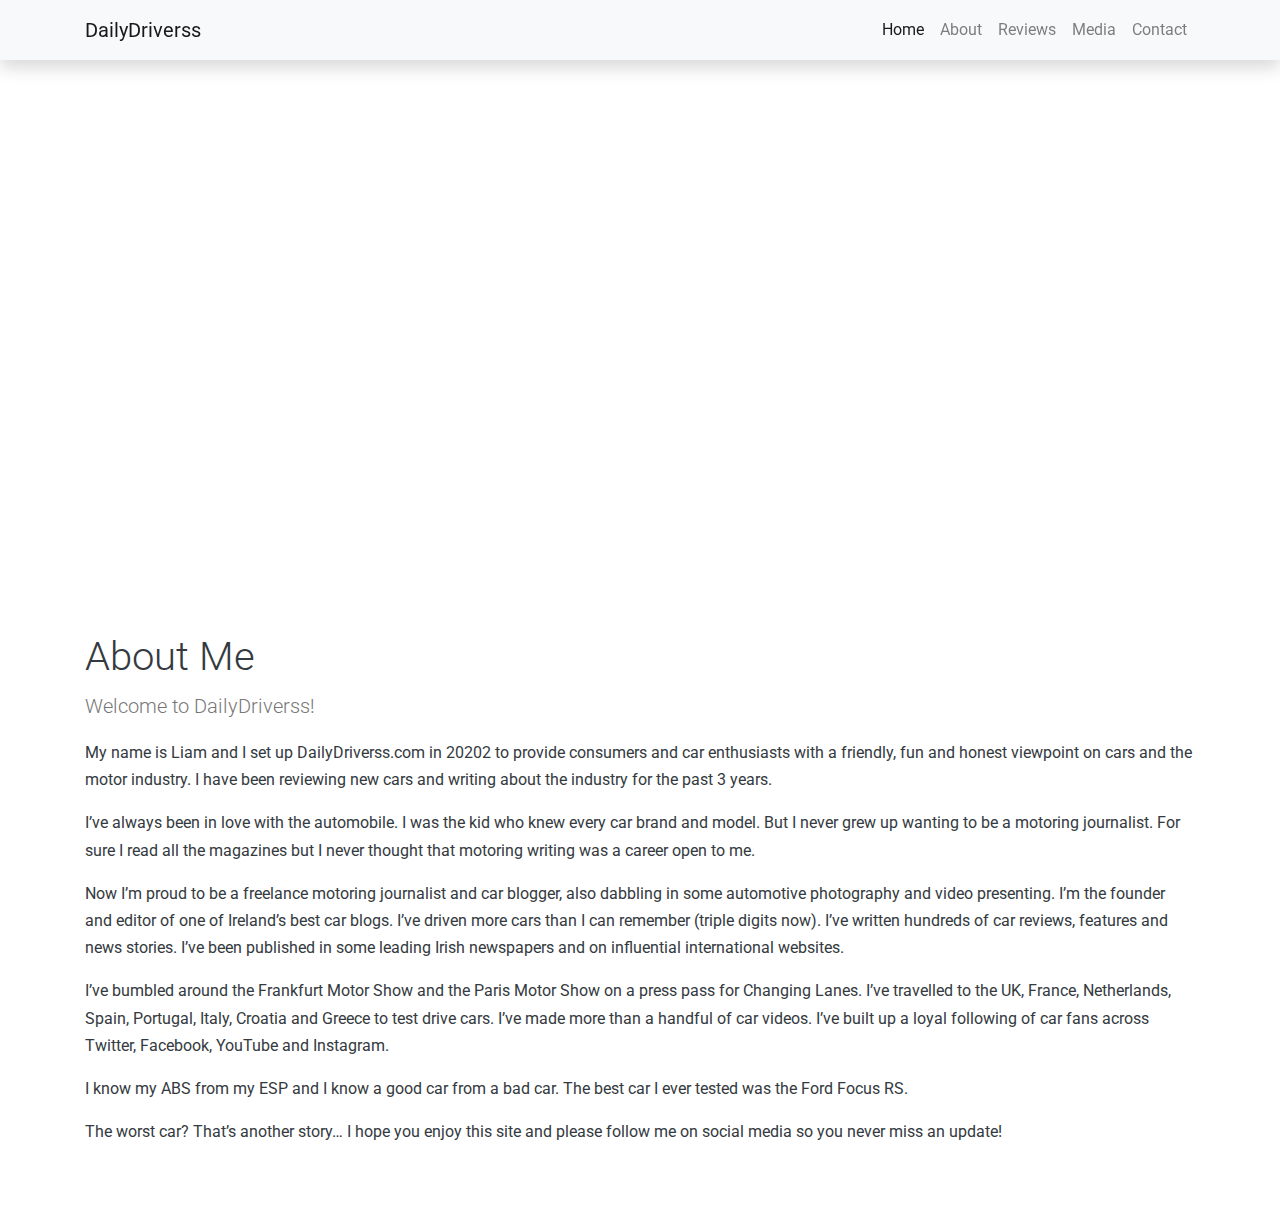
==== about.html @ c289424f "additon of about me page content, reviews content cards" ====
<!DOCTYPE html>
<html lang="en">
<head>
    <meta charset="UTF-8">
    <meta name="viewport" content="width=device-width, initial-scale=1.0">
    <meta http-equiv="X-UA-Compatible" content="ie=edge">
    <title></title>

    <link rel="stylesheet" href="https://stackpath.bootstrapcdn.com/bootstrap/4.3.1/css/bootstrap.min.css"
		integrity="sha384-ggOyR0iXCbMQv3Xipma34MD+dH/1fQ784/j6cY/iJTQUOhcWr7x9JvoRxT2MZw1T" crossorigin="anonymous">

	<link rel="stylesheet" href="https://maxcdn.bootstrapcdn.com/font-awesome/4.7.0/css/font-awesome.min.css"
		type="text/css" />

	<link rel="stylesheet" href="https://cdnjs.cloudflare.com/ajax/libs/animate.css/3.7.2/animate.min.css">

	<link rel="stylesheet" href="https://use.fontawesome.com/releases/v5.0.10/css/all.css"
		integrity="sha384-+d0P83n9kaQMCwj8F4RJB66tzIwOKmrdb46+porD/OvrJ+37WqIM7UoBtwHO6Nlg" crossorigin="anonymous">

	<link rel="stylesheet" href="./css/styles.css">

	<link rel="stylesheet" href="./js/main.js">

<body data-spy="scroll" data-target="#navbarSupportedContent">

</head>
<body>
<!--Nav-->
    <nav class="navbar navbar-expand-lg navbar-light bg-light shadow fixed-top">
  <div class="container">
    <a class="navbar-brand" href="#">DailyDriverss</a>
    <button class="navbar-toggler" type="button" data-toggle="collapse" data-target="#navbarResponsive" aria-controls="navbarResponsive" aria-expanded="false" aria-label="Toggle navigation">
          <span class="navbar-toggler-icon"></span>
        </button>
    <div class="collapse navbar-collapse" id="navbarResponsive">
      <ul class="navbar-nav ml-auto">
        <li class="nav-item active">
          <a class="nav-link" href="index.html">Home
                <span class="sr-only">(current)</span>
              </a>
        </li>
        <li class="nav-item">
          <a class="nav-link" href="about.html">About</a>
        </li>
        <li class="nav-item">
          <a class="nav-link" href="reviews.html">Reviews</a>
        </li>
        <li class="nav-item">
          <a class="nav-link" href="media.html">Media</a>
        </li>
        <li class="nav-item">
          <a class="nav-link" href="contact.html">Contact</a>
        </li>

      </ul>
    </div>
  </div>
</nav>
<!--Closing Nav-->

<header>
  <div id="carouselExampleIndicators" class="carousel slide" data-ride="carousel">
    <ol class="carousel-indicators">
      <li data-target="#carouselExampleIndicators" data-slide-to="0" class="active"></li>
      <li data-target="#carouselExampleIndicators" data-slide-to="1"></li>
      <li data-target="#carouselExampleIndicators" data-slide-to="2"></li>
    </ol>
    <div class="carousel-inner" role="listbox">
      <!-- Slide One - Set the background image for this slide in the line below -->
      <div class="carousel-item active" style="background-image: url('https://source.unsplash.com/RCAhiGJsUUE/1920x1080')">
        <div class="carousel-caption d-none d-md-block">
          <h3 class="display-4">First Slide</h3>
          <p class="lead">This is a description for the first slide.</p>
        </div>
      </div>
      <!-- Slide Two - Set the background image for this slide in the line below -->
      <div class="carousel-item" style="background-image: url('https://source.unsplash.com/wfh8dDlNFOk/1920x1080')">
        <div class="carousel-caption d-none d-md-block">
          <h3 class="display-4">Second Slide</h3>
          <p class="lead">This is a description for the second slide.</p>
        </div>
      </div>
      <!-- Slide Three - Set the background image for this slide in the line below -->
      <div class="carousel-item" style="background-image: url('https://source.unsplash.com/O7fzqFEfLlo/1920x1080')">
        <div class="carousel-caption d-none d-md-block">
          <h3 class="display-4">Third Slide</h3>
          <p class="lead">This is a description for the third slide.</p>
        </div>
      </div>
    </div>
    <a class="carousel-control-prev" href="#carouselExampleIndicators" role="button" data-slide="prev">
          <span class="carousel-control-prev-icon" aria-hidden="true"></span>
          <span class="sr-only">Previous</span>
        </a>
    <a class="carousel-control-next" href="#carouselExampleIndicators" role="button" data-slide="next">
          <span class="carousel-control-next-icon" aria-hidden="true"></span>
          <span class="sr-only">Next</span>
        </a>
  </div>
</header>

<!-- Page Content -->
<section class="py-5">
  <div class="container">
    <h1 class="font-weight-light text-dark">About Me</h1>
    <p class="lead">Welcome to DailyDriverss!</p>
    <p class="text-dark"> 
    My name is Liam and I set up DailyDriverss.com in 20202 to provide consumers and car enthusiasts with a friendly, 
    fun and honest viewpoint on cars and the motor industry. I have been reviewing new cars and writing about the industry for the past 3 years.</p>
    <p class="text-dark">I’ve always been in love with the automobile. I was the kid who knew every car brand and model. 
    But I never grew up wanting to be a motoring journalist. For sure I read all the magazines but I never thought that motoring writing was a career open to me.</p>
    <p class="text-dark">Now I’m proud to be a freelance motoring journalist and car blogger, also dabbling in some automotive photography and video presenting. 
    I’m the founder and editor of one of Ireland’s best car blogs. 
    I’ve driven more cars than I can remember (triple digits now). I’ve written hundreds of car reviews, features and news stories.
     I’ve been published in some leading Irish newspapers and on influential international websites.</p>
     <p class="text-dark">I’ve bumbled around the Frankfurt Motor Show and the Paris Motor Show on a press pass for Changing Lanes. 
     I’ve travelled to the UK, France, Netherlands, Spain, Portugal, Italy, Croatia and Greece to test drive cars.
      I’ve made more than a handful of car videos. I’ve built up a loyal following of car 
      fans across Twitter, Facebook, YouTube and Instagram.</p>
      <p class="text-dark">I know my ABS from my ESP and I know a good car from a bad car. The best car I ever tested was the Ford Focus RS.</p>
      <p class="text-dark">The worst car? That’s another story…

I hope you enjoy this site and please follow me on social media so you never miss an update!</p>
  </div>
  
</section>

<!-- Footer -->
	
	
	<!-- ./Footer -->






				<script src="https://code.jquery.com/jquery-3.2.1.slim.min.js"></script>
				<script src="https://cdnjs.cloudflare.com/ajax/libs/popper.js/1.12.9/umd/popper.min.js"></script>
				<script src="https://maxcdn.bootstrapcdn.com/bootstrap/4.0.0/js/bootstrap.min.js"></script>
    
</body>
</html>
---- css/styles.css ----
@import url('https://fonts.googleapis.com/css?family=Playfair+Display|Roboto&display=swap');

body{
font-family: "Roboto", "Helvetica", "Sans-serif";
 margin: 0;
    padding: 0;
    font-size: 1rem;
    font-weight: 400;
    color: #777;
    line-height: 1.7;
    position: relative;
}


.masthead {
  height: 100vh;
  min-height: 500px;
  background-image: url('https://source.unsplash.com/BtbjCFUvBXs/1920x1080');
  background-size: cover;
  background-position: center;
  background-repeat: no-repeat;
}


* {
    outline: none;
}

/* Headings */
.my-4{
    color:#465881;
}

.h1{
    color:#465881;
}

/*What we do */

@import url('https://maxcdn.bootstrapcdn.com/font-awesome/4.7.0/css/font-awesome.min.css');
section{
	padding: 60px 0;
}
section .section-title{
	text-align:center;
	color:#465881;
	margin-bottom:50px;
	text-transform:uppercase;
}
#what-we-do{
	background:#ffffff;
}
#what-we-do .card{
	padding: 1rem!important;
	border: none;
	margin-bottom:1rem;
	-webkit-transition: .5s all ease;
	-moz-transition: .5s all ease;
	transition: .5s all ease;
}
#what-we-do .card:hover{
	-webkit-box-shadow: 5px 7px 9px -4px rgb(158, 158, 158);
	-moz-box-shadow: 5px 7px 9px -4px rgb(158, 158, 158);
	box-shadow: 5px 7px 9px -4px rgb(158, 158, 158);
}
#what-we-do .card .card-block{
	padding-left: 50px;
    position: relative;
}
#what-we-do .card .card-block a{
	color: #18274d !important;
	font-weight:700;
	text-decoration:none;
}
#what-we-do .card .card-block a i{
	display:none;
	
}
#what-we-do .card:hover .card-block a i{
	display:inline-block;
	font-weight:700;
	
}
#what-we-do .card .card-block:before{
	font-family: FontAwesome;
    position: absolute;
    font-size: 39px;
    color: #042f4b;
    left: 0;
	-webkit-transition: -webkit-transform .2s ease-in-out;
    transition:transform .2s ease-in-out;
}
#what-we-do .card .block-1:before{
    content: "\f0e7";
}
#what-we-do .card .block-2:before{
    content: "\f0eb";
}
#what-we-do .card .block-3:before{
    content: "\f00c";
}
#what-we-do .card .block-4:before{
    content: "\f209";
}
#what-we-do .card .block-5:before{
    content: "\f0a1";
}
#what-we-do .card .block-6:before{
    content: "\f218";
}
#what-we-do .card:hover .card-block:before{
	-webkit-transform: rotate(360deg);
	transform: rotate(360deg);	
	-webkit-transition: .5s all ease;
	-moz-transition: .5s all ease;
	transition: .5s all ease;
}

/*newsletter*/
.home-newsletter {
padding: 80px 0;
background: #042f4b;
}

.home-newsletter .single {
max-width: 100%;
margin: 0 auto;
text-align: center;
position: relative;
z-index: 2; }
.home-newsletter .single h2 {
font-size: 22px;
color: white;
text-transform: uppercase;
margin-bottom: 40px; }
.home-newsletter .single .form-control {
height: 50px;
background: rgba(255, 255, 255, 0.6);
border-color: transparent;
border-radius: 20px 0 0 20px;

 }

.home-newsletter .single .form-control:focus {
box-shadow: none;
border-color: #243c4f; }
.home-newsletter .single .btn {
min-height: 50px; 
border-radius: 0 20px 20px 0;
background: #c70039;
color: #fff;
}

/* carousel */
.carousel-item {
  height: 65vh;
  min-height: 350px;
  background: no-repeat center center scroll;
  -webkit-background-size: cover;
  -moz-background-size: cover;
  -o-background-size: cover;
  background-size: cover;
}


/* Footer */
@import url('https://maxcdn.bootstrapcdn.com/font-awesome/4.7.0/css/font-awesome.min.css');
section {
    padding: 60px 0;
}

section .section-title {
    text-align: center;
    color: #042f4b;
    margin-bottom: 30px;
    text-transform: uppercase;
}
#footer {
    background: #042f4b !important;
}
#footer h5{
	padding-left: 10px;
    border-left: 3px solid #eeeeee;
    padding-bottom: 6px;
    margin-bottom: 20px;
    color:#ffffff;
}
#footer a {
    color: #ffffff;
    text-decoration: none !important;
    background-color: transparent;
    -webkit-text-decoration-skip: objects;
}
#footer ul.social li{
	padding: 3px 0;
}
#footer ul.social li a i {
    margin-right: 5px;
	font-size:25px;
	-webkit-transition: .5s all ease;
	-moz-transition: .5s all ease;
	transition: .5s all ease;
}
#footer ul.social li:hover a i {
	font-size:30px;
	margin-top:-10px;
}
#footer ul.social li a,
#footer ul.quick-links li a{
	color:#ffffff;
}
#footer ul.social li a:hover{
	color:#eeeeee;
}
#footer ul.quick-links li{
	padding: 3px 0;
	-webkit-transition: .5s all ease;
	-moz-transition: .5s all ease;
	transition: .5s all ease;
}
#footer ul.quick-links li:hover{
	padding: 3px 0;
	margin-left:5px;
	font-weight:700;
}
#footer ul.quick-links li a i{
	margin-right: 5px;
}
#footer ul.quick-links li:hover a i {
    font-weight: 700;
}

@media (max-width:767px){
	#footer h5 {
    padding-left: 0;
    border-left: transparent;
    padding-bottom: 0px;
    margin-bottom: 10px;
}
}
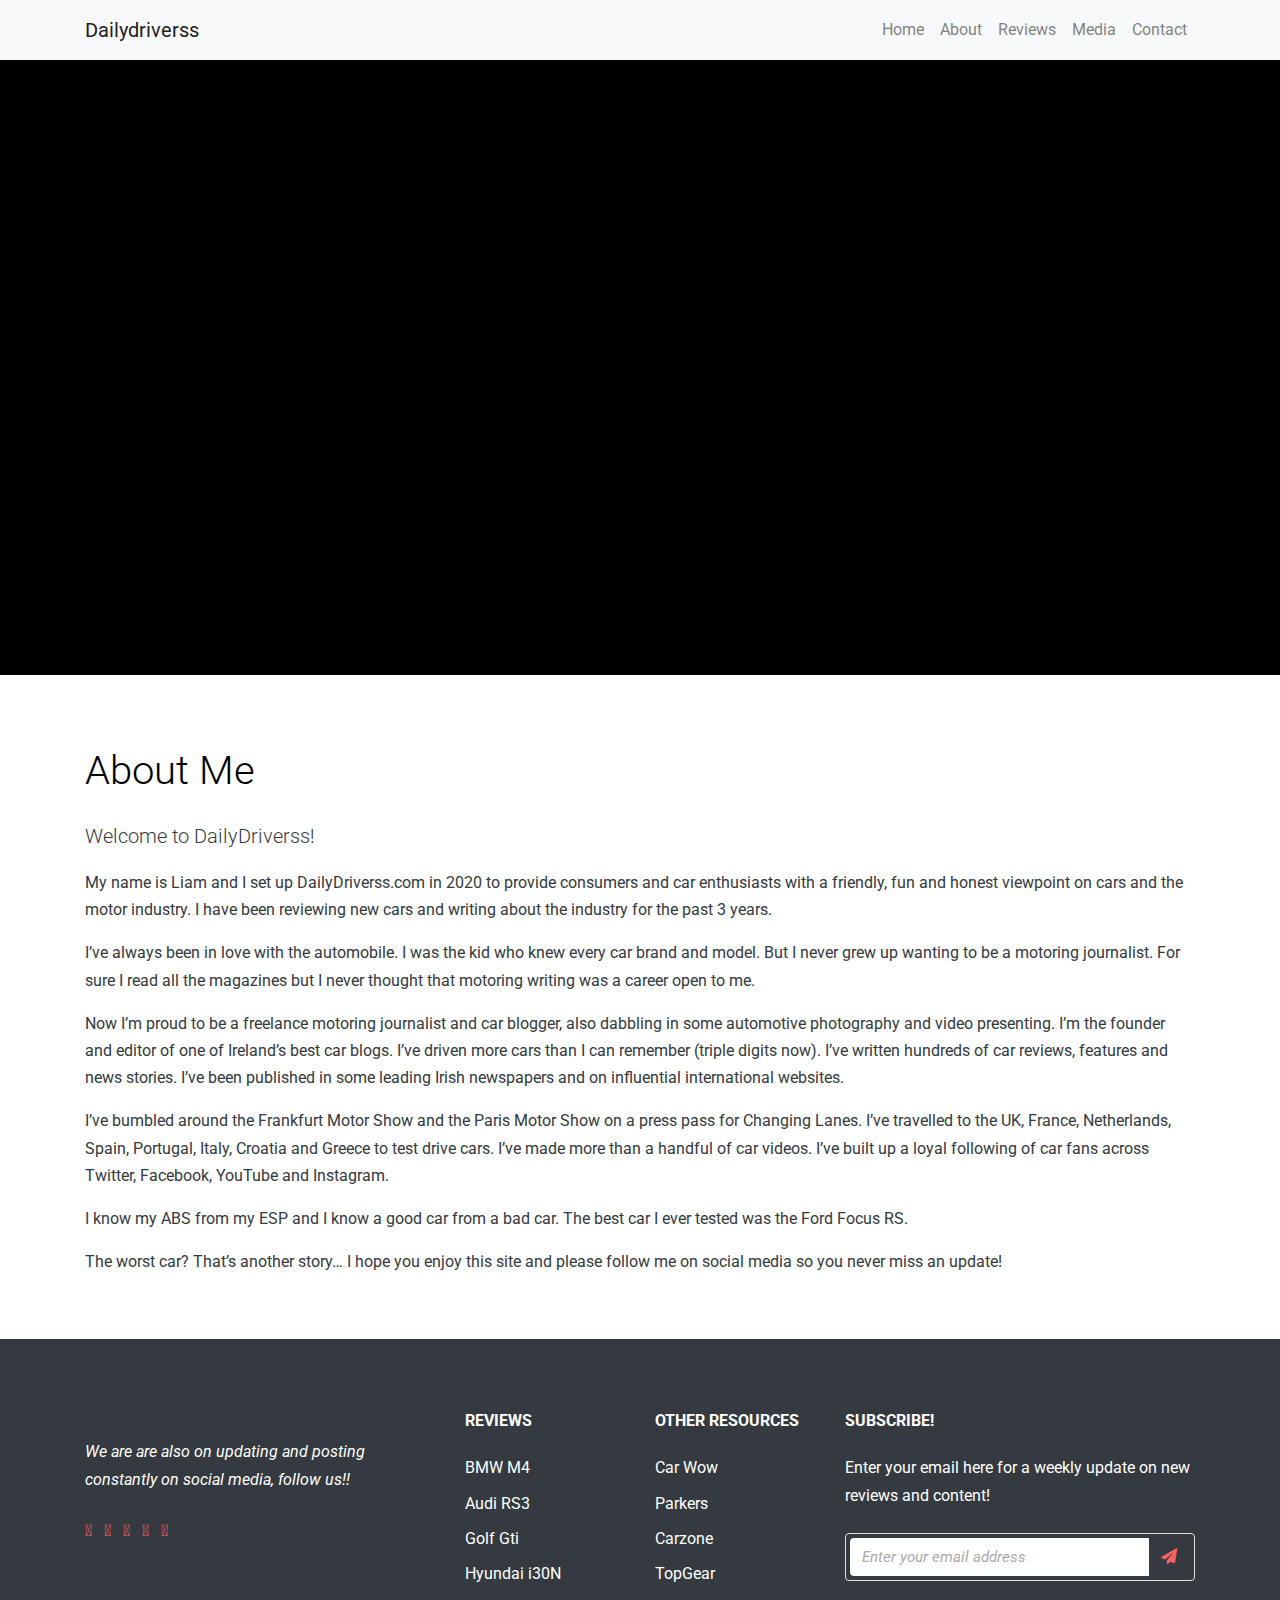
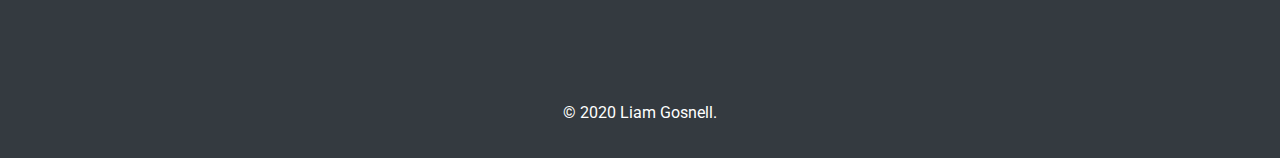
==== commit 36888af0: "changing heading colours and adding content to the reviews page" ====
--- a/about.html
+++ b/about.html
@@ -19,93 +19,66 @@
 
 	<link rel="stylesheet" href="./css/styles.css">
 
-	<link rel="stylesheet" href="./js/main.js">
+</head>
 
 <body data-spy="scroll" data-target="#navbarSupportedContent">
 
 </head>
 <body>
-<!--Nav-->
-    <nav class="navbar navbar-expand-lg navbar-light bg-light shadow fixed-top">
-  <div class="container">
-    <a class="navbar-brand" href="#">DailyDriverss</a>
-    <button class="navbar-toggler" type="button" data-toggle="collapse" data-target="#navbarResponsive" aria-controls="navbarResponsive" aria-expanded="false" aria-label="Toggle navigation">
-          <span class="navbar-toggler-icon"></span>
-        </button>
-    <div class="collapse navbar-collapse" id="navbarResponsive">
-      <ul class="navbar-nav ml-auto">
-        <li class="nav-item active">
-          <a class="nav-link" href="index.html">Home
-                <span class="sr-only">(current)</span>
-              </a>
-        </li>
+<!-- Navigation -->
+  <nav class="navbar navbar-expand-lg navbar-light bg-light fixed-top" id="mainNav">
+    <div class="container">
+      <a class="navbar-brand js-scroll-trigger" href="index.html">Dailydriverss</a>
+      <button class="navbar-toggler navbar-toggler-right" type="button" data-toggle="collapse" data-target="#navbarResponsive" aria-controls="navbarResponsive" aria-expanded="false" aria-label="Toggle navigation">
+        Menu
+        <i class="fas fa-bars"></i>
+      </button>
+      <div class="collapse navbar-collapse" id="navbarResponsive">
+        <ul class="navbar-nav ml-auto">
         <li class="nav-item">
-          <a class="nav-link" href="about.html">About</a>
-        </li>
-        <li class="nav-item">
-          <a class="nav-link" href="reviews.html">Reviews</a>
-        </li>
-        <li class="nav-item">
-          <a class="nav-link" href="media.html">Media</a>
-        </li>
-        <li class="nav-item">
-          <a class="nav-link" href="contact.html">Contact</a>
-        </li>
-
-      </ul>
-    </div>
-  </div>
-</nav>
-<!--Closing Nav-->
-
-<header>
-  <div id="carouselExampleIndicators" class="carousel slide" data-ride="carousel">
-    <ol class="carousel-indicators">
-      <li data-target="#carouselExampleIndicators" data-slide-to="0" class="active"></li>
-      <li data-target="#carouselExampleIndicators" data-slide-to="1"></li>
-      <li data-target="#carouselExampleIndicators" data-slide-to="2"></li>
-    </ol>
-    <div class="carousel-inner" role="listbox">
-      <!-- Slide One - Set the background image for this slide in the line below -->
-      <div class="carousel-item active" style="background-image: url('https://source.unsplash.com/RCAhiGJsUUE/1920x1080')">
-        <div class="carousel-caption d-none d-md-block">
-          <h3 class="display-4">First Slide</h3>
-          <p class="lead">This is a description for the first slide.</p>
-        </div>
-      </div>
-      <!-- Slide Two - Set the background image for this slide in the line below -->
-      <div class="carousel-item" style="background-image: url('https://source.unsplash.com/wfh8dDlNFOk/1920x1080')">
-        <div class="carousel-caption d-none d-md-block">
-          <h3 class="display-4">Second Slide</h3>
-          <p class="lead">This is a description for the second slide.</p>
-        </div>
-      </div>
-      <!-- Slide Three - Set the background image for this slide in the line below -->
-      <div class="carousel-item" style="background-image: url('https://source.unsplash.com/O7fzqFEfLlo/1920x1080')">
-        <div class="carousel-caption d-none d-md-block">
-          <h3 class="display-4">Third Slide</h3>
-          <p class="lead">This is a description for the third slide.</p>
-        </div>
+            <a class="nav-link js-scroll-trigger" href="index.html">Home</a>
+          </li>
+          <li class="nav-item">
+            <a class="nav-link js-scroll-trigger" href="about.html">About</a>
+          </li>
+          <li class="nav-item">
+            <a class="nav-link js-scroll-trigger" href="reviews.html">Reviews</a>
+          </li>
+          <li class="nav-item">
+            <a class="nav-link js-scroll-trigger" href="media.html">Media</a>
+          </li>
+          <li class="nav-item">
+            <a class="nav-link js-scroll-trigger" href="contact.html">Contact</a>
+          </li>
+        </ul>
       </div>
     </div>
-    <a class="carousel-control-prev" href="#carouselExampleIndicators" role="button" data-slide="prev">
-          <span class="carousel-control-prev-icon" aria-hidden="true"></span>
-          <span class="sr-only">Previous</span>
-        </a>
-    <a class="carousel-control-next" href="#carouselExampleIndicators" role="button" data-slide="next">
-          <span class="carousel-control-next-icon" aria-hidden="true"></span>
-          <span class="sr-only">Next</span>
-        </a>
+  </nav>
+    
+ <!--Closing Nav-->
+
+ <header>
+  <div class="overlay"></div>
+  <video playsinline="playsinline" autoplay="autoplay" muted="muted" loop="loop">
+    <source src="./video/video.mp4" type="video/mp4">
+  </video>
+  <div class="container h-100">
+    <div class="d-flex h-100 text-center align-items-center">
+      <div class="w-100 text-white">
+        
+        
+      </div>
+    </div>
   </div>
 </header>
 
 <!-- Page Content -->
-<section class="py-5">
+<section class="py-5 paragraph-bg">
   <div class="container">
-    <h1 class="font-weight-light text-dark">About Me</h1>
-    <p class="lead">Welcome to DailyDriverss!</p>
+    <h1 class="font-weight-light my-4">About Me</h1>
+    <p class="lead text-dark">Welcome to DailyDriverss!</p>
     <p class="text-dark"> 
-    My name is Liam and I set up DailyDriverss.com in 20202 to provide consumers and car enthusiasts with a friendly, 
+    My name is Liam and I set up DailyDriverss.com in 2020 to provide consumers and car enthusiasts with a friendly, 
     fun and honest viewpoint on cars and the motor industry. I have been reviewing new cars and writing about the industry for the past 3 years.</p>
     <p class="text-dark">I’ve always been in love with the automobile. I was the kid who knew every car brand and model. 
     But I never grew up wanting to be a motoring journalist. For sure I read all the magazines but I never thought that motoring writing was a career open to me.</p>
@@ -125,19 +98,97 @@
   
 </section>
 
-<!-- Footer -->
-	
+      <!-- Footer -->
+  <footer class="bg-dark">
+    <div class="container py-5">
+      <div class="row py-4">
+        <div class="col-lg-4 col-md-6 mb-4 mb-lg-0"><img src="img/logo.png" alt="" width="180" class="mb-3">
+          <p class="font-italic text-muted text-white">We are are also on updating and posting constantly on social media, follow us!!</p>
+          <ul class="list-inline mt-4">
+            <li class="list-inline-item"><a href="#" target="_blank" title="twitter"><i class="fab fa-twitter"></i></a></li>
+            <li class="list-inline-item"><a href="#" target="_blank" title="facebook"><i class="fab fa-facebook"></i></a></li>
+            <li class="list-inline-item"><a href="#" target="_blank" title="instagram"><i class="fab fa-instagram"></i></a></li>
+            <li class="list-inline-item"><a href="#" target="_blank" title="pinterest"><i class="fab fa-pinterest"></i></a></li>
+            <li class="list-inline-item"><a href="#" target="_blank" title="vimeo"><i class="fab fa-vimeo"></i></a></li>
+          </ul>
+        </div>
+        <div class="col-lg-2 col-md-6 mb-4 mb-lg-0">
+          <h6 class="text-uppercase font-weight-bold mb-4 text-white">Reviews</h6>
+          <ul class="list-unstyled mb-0">
+            <li class="mb-2"><a target="_blank" href="https://www.carwow.co.uk/bmw/m4?source=navbarSearch" class="text-muted text-white">BMW M4</a></li>
+            <li class="mb-2"><a target="_blank" href="https://www.carwow.co.uk/audi/rs3?source=navbarSearch" class="text-muted text-white">Audi RS3</a></li>
+            <li class="mb-2"><a target="_blank" href="https://www.carwow.co.uk/volkswagen/golf-gti?source=navbarSearch" class="text-muted text-white">Golf Gti</a></li>
+            <li class="mb-2"><a target="_blank" href="https://www.carwow.co.uk/hyundai/i30-n?source=navbarSearch" class="text-muted text-white">Hyundai i30N</a></li>
+          </ul>
+        </div>
+        <div class="col-lg-2 col-md-6 mb-4 mb-lg-0">
+          <h6 class="text-uppercase font-weight-bold mb-4 text-white">Other Resources</h6>
+          <ul class="list-unstyled mb-0">
+            <li class="mb-2"><a target="_blank" href="https://www.carwow.co.uk/car-reviews" class="text-muted text-white">Car Wow</a></li>
+            <li class="mb-2"><a target="_blank" href="https://www.parkers.co.uk/car-reviews/" class="text-muted text-white">Parkers</a></li>
+            <li class="mb-2"><a target="_blank" href="https://www.carzone.ie/reviews/" class="text-muted text-white">Carzone</a></li>
+            <li class="mb-2"><a target="_blank" href="https://www.topgear.com/" class="text-muted text-white">TopGear</a></li>
+          </ul>
+        </div>
+        <div class="col-lg-4 col-md-6 mb-lg-0">
+          <h6 class="text-uppercase font-weight-bold mb-4 text-white">Subscribe!</h6>
+          <p class="text-muted mb-4 text-white">Enter your email here for a weekly update on new reviews and content!</p>
+          <div class="p-1 rounded border">
+            <div class="input-group">
+              <input type="email" placeholder="Enter your email address" aria-describedby="button-addon1" class="form-control border-0 shadow-0">
+              <div class="input-group-append">
+                <button id="button-addon1" type="submit" class="btn btn-link"><i class="fa fa-paper-plane"></i></button>
+              </div>
+            </div>
+          </div>
+        </div>
+      </div>
+    </div>
+
+    <!-- Copyrights -->
+    <div class="bg-dark py-4">
+      <div class="container text-center">
+        <p class="text-muted mb-0 py-2 text-white">© 2020 Liam Gosnell.</p>
+      </div>
+    </div>
+  </footer>
+  <!-- End -->
+
+
 	
 	<!-- ./Footer -->
 
-
-
-
-
-
+                
 				<script src="https://code.jquery.com/jquery-3.2.1.slim.min.js"></script>
 				<script src="https://cdnjs.cloudflare.com/ajax/libs/popper.js/1.12.9/umd/popper.min.js"></script>
 				<script src="https://maxcdn.bootstrapcdn.com/bootstrap/4.0.0/js/bootstrap.min.js"></script>
+
+                <link rel="stylesheet" href="js/main.js">
+
+                <script>
+                (function($) {
+  "use strict"; // Start of use strict
+
+  // Closes responsive menu when a scroll trigger link is clicked
+  $('.js-scroll-trigger').click(function() {
+    $('.navbar-collapse').collapse('hide');
+  });
+
+  // Collapse Navbar
+  var navbarCollapse = function() {
+    if ($("#mainNav").offset().top > 100) {
+      $("#mainNav").addClass("navbar-shrink");
+    } else {
+      $("#mainNav").removeClass("navbar-shrink");
+    }
+  };
+  // Collapse now if page is not at top
+  navbarCollapse();
+  // Collapse the navbar when page is scrolled
+  $(window).scroll(navbarCollapse);
+
+})(jQuery); // End of use strict
+                </script>
     
 </body>
 </html>--- a/css/styles.css
+++ b/css/styles.css
@@ -11,147 +11,10 @@
     position: relative;
 }
 
-
-.masthead {
-  height: 100vh;
-  min-height: 500px;
-  background-image: url('https://source.unsplash.com/BtbjCFUvBXs/1920x1080');
-  background-size: cover;
-  background-position: center;
-  background-repeat: no-repeat;
-}
-
-
-* {
-    outline: none;
-}
-
-/* Headings */
-.my-4{
-    color:#465881;
-}
-
-.h1{
-    color:#465881;
-}
-
-/*What we do */
-
-@import url('https://maxcdn.bootstrapcdn.com/font-awesome/4.7.0/css/font-awesome.min.css');
-section{
-	padding: 60px 0;
-}
-section .section-title{
-	text-align:center;
-	color:#465881;
-	margin-bottom:50px;
-	text-transform:uppercase;
-}
-#what-we-do{
-	background:#ffffff;
-}
-#what-we-do .card{
-	padding: 1rem!important;
-	border: none;
-	margin-bottom:1rem;
-	-webkit-transition: .5s all ease;
-	-moz-transition: .5s all ease;
-	transition: .5s all ease;
-}
-#what-we-do .card:hover{
-	-webkit-box-shadow: 5px 7px 9px -4px rgb(158, 158, 158);
-	-moz-box-shadow: 5px 7px 9px -4px rgb(158, 158, 158);
-	box-shadow: 5px 7px 9px -4px rgb(158, 158, 158);
-}
-#what-we-do .card .card-block{
-	padding-left: 50px;
-    position: relative;
-}
-#what-we-do .card .card-block a{
-	color: #18274d !important;
-	font-weight:700;
-	text-decoration:none;
-}
-#what-we-do .card .card-block a i{
-	display:none;
-	
-}
-#what-we-do .card:hover .card-block a i{
-	display:inline-block;
-	font-weight:700;
-	
-}
-#what-we-do .card .card-block:before{
-	font-family: FontAwesome;
-    position: absolute;
-    font-size: 39px;
-    color: #042f4b;
-    left: 0;
-	-webkit-transition: -webkit-transform .2s ease-in-out;
-    transition:transform .2s ease-in-out;
-}
-#what-we-do .card .block-1:before{
-    content: "\f0e7";
-}
-#what-we-do .card .block-2:before{
-    content: "\f0eb";
-}
-#what-we-do .card .block-3:before{
-    content: "\f00c";
-}
-#what-we-do .card .block-4:before{
-    content: "\f209";
-}
-#what-we-do .card .block-5:before{
-    content: "\f0a1";
-}
-#what-we-do .card .block-6:before{
-    content: "\f218";
-}
-#what-we-do .card:hover .card-block:before{
-	-webkit-transform: rotate(360deg);
-	transform: rotate(360deg);	
-	-webkit-transition: .5s all ease;
-	-moz-transition: .5s all ease;
-	transition: .5s all ease;
-}
-
-/*newsletter*/
-.home-newsletter {
-padding: 80px 0;
-background: #042f4b;
-}
-
-.home-newsletter .single {
-max-width: 100%;
-margin: 0 auto;
-text-align: center;
-position: relative;
-z-index: 2; }
-.home-newsletter .single h2 {
-font-size: 22px;
-color: white;
-text-transform: uppercase;
-margin-bottom: 40px; }
-.home-newsletter .single .form-control {
-height: 50px;
-background: rgba(255, 255, 255, 0.6);
-border-color: transparent;
-border-radius: 20px 0 0 20px;
-
- }
-
-.home-newsletter .single .form-control:focus {
-box-shadow: none;
-border-color: #243c4f; }
-.home-newsletter .single .btn {
-min-height: 50px; 
-border-radius: 0 20px 20px 0;
-background: #c70039;
-color: #fff;
-}
-
-/* carousel */
+.card-title{
+    color: #465881;
+}
+
 .carousel-item {
   height: 65vh;
   min-height: 350px;
@@ -162,97 +25,408 @@
   background-size: cover;
 }
 
-
-/* Footer */
+* {
+    outline: none;
+}
+
+.my-4{
+    color: #000;
+}
+
+h3{
+    color: #000;;
+}
+/* paragraphs */
+.paragraph-bg{
+background-color: #fff;
+}
+
+/* nav */
+
+.masthead {
+  position: relative;
+  width: 100%;
+  height: auto;
+  min-height: 35rem;
+  padding: 15rem 0;
+  background: linear-gradient(to bottom, rgba(22, 22, 22, 0.3) 0%, rgba(22, 22, 22, 0.7) 75%, #161616 100%), url("../images/st.jpeg");
+  background-position: center;
+  background-repeat: no-repeat;
+  background-attachment: scroll;
+  background-size: cover;
+}
+
+.masthead h1 {
+  font-family: 'Varela Round';
+  font-size: 2.5rem;
+  line-height: 2.5rem;
+  letter-spacing: 0.8rem;
+  background: -webkit-linear-gradient(rgba(255, 255, 255, 0.9), rgba(255, 255, 255, 0));
+  -webkit-text-fill-color: transparent;
+  -webkit-background-clip: text;
+}
+
+.masthead h2 {
+  max-width: 20rem;
+  font-size: 3rem!important;
+}
+
+@media (min-width: 768px) {
+  .masthead h1 {
+    font-size: 4rem;
+    line-height: 4rem;
+  }
+}
+
+@media (min-width: 992px) {
+  .masthead {
+    height: 100vh;
+    padding: 0;
+  }
+
+  .masthead-1 {
+    height: 40vh;
+    padding: 0;
+  }
+
+  .masthead h1 {
+    font-size: 6.5rem;
+    line-height: 6.5rem;
+    letter-spacing: 0.8rem;
+  }
+  .masthead h2 {
+    max-width: 30rem;
+    font-size: 1.25rem;
+  }
+}
+
+.masthead-1 {
+  position: relative;
+  width: 100%;
+  height: auto;
+  min-height: 35rem;
+  padding: 15rem 0;
+  background: linear-gradient(to bottom, rgba(22, 22, 22, 0.3) 0%, rgba(22, 22, 22, 0.7) 75%, #161616 100%), url("../img/bg-masthead.jpg");
+  background-position: center;
+  background-repeat: no-repeat;
+  background-attachment: scroll;
+  background-size: cover;
+}
+/* Headings */
+
+
+
+/*What we do */
+
 @import url('https://maxcdn.bootstrapcdn.com/font-awesome/4.7.0/css/font-awesome.min.css');
-section {
-    padding: 60px 0;
-}
-
-section .section-title {
-    text-align: center;
-    color: #042f4b;
-    margin-bottom: 30px;
-    text-transform: uppercase;
-}
-#footer {
-    background: #042f4b !important;
-}
-#footer h5{
-	padding-left: 10px;
-    border-left: 3px solid #eeeeee;
-    padding-bottom: 6px;
-    margin-bottom: 20px;
-    color:#ffffff;
-}
-#footer a {
-    color: #ffffff;
-    text-decoration: none !important;
-    background-color: transparent;
-    -webkit-text-decoration-skip: objects;
-}
-#footer ul.social li{
-	padding: 3px 0;
-}
-#footer ul.social li a i {
-    margin-right: 5px;
-	font-size:25px;
+section{
+	padding: 60px 0;
+}
+section .section-title{
+	text-align:center;
+	color:#000;
+	margin-bottom:50px;
+	text-transform:uppercase;
+}
+#what-we-do{
+	background: #fff;
+}
+#what-we-do .card{
+	padding: 1rem!important;
+	border: none;
+	margin-bottom:1rem;
 	-webkit-transition: .5s all ease;
 	-moz-transition: .5s all ease;
 	transition: .5s all ease;
 }
-#footer ul.social li:hover a i {
-	font-size:30px;
-	margin-top:-10px;
-}
-#footer ul.social li a,
-#footer ul.quick-links li a{
-	color:#ffffff;
-}
-#footer ul.social li a:hover{
-	color:#eeeeee;
-}
-#footer ul.quick-links li{
-	padding: 3px 0;
+#what-we-do .card:hover{
+	-webkit-box-shadow: 5px 7px 9px -4px rgb(158, 158, 158);
+	-moz-box-shadow: 5px 7px 9px -4px rgb(158, 158, 158);
+	box-shadow: 5px 7px 9px -4px rgb(158, 158, 158);
+}
+#what-we-do .card .card-block{
+	padding-left: 50px;
+    position: relative;
+}
+#what-we-do .card .card-block a{
+	color: #000; !important;
+	font-weight:700;
+	text-decoration:none;
+}
+#what-we-do .card .card-block a i{
+	display:none;
+	
+}
+#what-we-do .card:hover .card-block a i{
+	display:inline-block;
+	font-weight:700;
+	
+}
+#what-we-do .card .card-block:before{
+	font-family: FontAwesome;
+    position: absolute;
+    font-size: 39px;
+    color: #ff6363;
+    left: 0;
+	-webkit-transition: -webkit-transform .2s ease-in-out;
+    transition:transform .2s ease-in-out;
+}
+#what-we-do .card .block-1:before{
+    content: "\f0e7";
+}
+#what-we-do .card .block-2:before{
+    content: "\f0eb";
+}
+#what-we-do .card .block-3:before{
+    content: "\f00c";
+}
+
+#what-we-do .card:hover .card-block:before{
+	-webkit-transform: rotate(360deg);
+	transform: rotate(360deg);	
 	-webkit-transition: .5s all ease;
 	-moz-transition: .5s all ease;
 	transition: .5s all ease;
 }
-#footer ul.quick-links li:hover{
-	padding: 3px 0;
-	margin-left:5px;
-	font-weight:700;
-}
-#footer ul.quick-links li a i{
-	margin-right: 5px;
-}
-#footer ul.quick-links li:hover a i {
-    font-weight: 700;
-}
-
-@media (max-width:767px){
-	#footer h5 {
-    padding-left: 0;
-    border-left: transparent;
-    padding-bottom: 0px;
-    margin-bottom: 10px;
-}
-}
-
-
-
-
-
-
-
-
-
-
-
- 
-
-
-
-
-
-
+
+/* contact */
+.pb-100 {
+	padding-bottom: 100px;
+}
+.pt-100 {
+	padding-top: 100px;
+}
+.mb-100 {
+	margin-bottom: 100px;
+}
+a {
+	text-decoration: none;
+	color: #333;
+	-webkit-transition: .4s;
+	transition: .4s;
+}
+.section-title {
+	position: relative;
+}
+.section-title p {
+	font-size: 16px;
+	margin-bottom: 5px;
+	font-weight: 400;
+}
+.section-title h4 {
+	font-size: 40px;
+	font-weight: 600;
+	text-transform: capitalize;
+	position: relative;
+	padding-bottom: 20px;
+	display: inline-block;
+}
+.section-title h4::before {
+	position: absolute;
+	content: "";
+	width: 80px;
+	height: 2px;
+	background-color: #d8d8d8;
+	bottom: 0;
+	left: 50%;
+	margin-left: -40px;
+}
+.section-title h4::after {
+	position: absolute;
+	content: "";
+	width: 50px;
+	height: 2px;
+	background-color: #0000;
+	left: 0;
+	bottom: 0;
+	left: 50%;
+	margin-left: -25px;
+}
+.contact {
+	background-image: url("../images/contact-bg.jpeg");
+	background-size: cover;
+	background-position: center;
+	background-attachment: fixed;
+	position: relative;
+	z-index: 2;
+	color: #fff;
+}
+.contact-form input,
+textarea {
+	width: 100%;
+	border: 1px solid #fff;
+	padding: 5px 10px;
+	text-transform: capitalize;
+	margin-top: 15px;
+	background-color: transparent;
+	color: #fff;
+}
+.contact:before {
+	position: absolute;
+	content: "";
+	width: 100%;
+	height: 100%;
+	left: 0;
+	top: 0;
+	background-color: #333;
+	z-index: -1;
+	opacity: .85;
+	-ms-filter: "progid:DXImageTransform.Microsoft.Alpha(Opacity=65)";
+}
+.single-contact {
+	text-align: left;
+	position: relative;
+	padding-left: 70px;
+	margin-bottom: 50px;
+	margin-top: 10px;
+}
+.single-contact i.fa {
+	position: absolute;
+	left: 0;
+	top: 50%;
+	-webkit-transform: translateY(-50%);
+	        transform: translateY(-50%);
+	background-color: #000;
+	width: 40px;
+	height: 40px;
+	line-height: 40px;
+	text-align: center;
+	border-radius: 3px;
+}
+.single-contact h5 {
+	font-size: 18px;
+	margin-bottom: 10px;
+	font-weight: 500;
+}
+.single-contact p {
+	font-size: 15px;
+	font-weight: 400;
+}
+.contact-form input[type="submit"] {
+	background-color: #fff;
+	border: 0px;
+	cursor: pointer;
+	font-size: 16px;
+	-webkit-transition: .4s;
+	transition: .4s
+}
+.contact-form input[type="submit"]:hover {
+	background-color: #243c4f;
+}
+.contact-form input:focus, textarea:focus {
+	border-color: #478ac0;
+}
+
+/* footer */
+
+.text-white{
+    color: #fff !important;
+}
+
+.blue-text{
+    color: #243c4f !important;
+}
+
+#button-addon1 {
+color: rgb(66, 209, 235);
+}
+
+i {
+  color: #ff6363;
+}
+
+.form-control::placeholder {
+  font-size: 0.95rem;
+  color: #aaa;
+  font-style: italic;
+}
+
+.form-control.shadow-0:focus {
+  box-shadow: none;
+}
+
+/* about */
+
+header {
+  position: relative;
+  background-color: black;
+  height: 75vh;
+  min-height: 25rem;
+  width: 100%;
+  overflow: hidden;
+}
+
+header video {
+  position: absolute;
+  top: 50%;
+  left: 50%;
+  min-width: 100%;
+  min-height: 100%;
+  width: auto;
+  height: auto;
+  z-index: 0;
+  -ms-transform: translateX(-50%) translateY(-50%);
+  -moz-transform: translateX(-50%) translateY(-50%);
+  -webkit-transform: translateX(-50%) translateY(-50%);
+  transform: translateX(-50%) translateY(-50%);
+}
+
+header .container {
+  position: relative;
+  z-index: 2;
+}
+
+header .overlay {
+  position: absolute;
+  top: 0;
+  left: 0;
+  height: 100%;
+  width: 100%;
+  background-color: black;
+  opacity: 0.5;
+  z-index: 1;
+}
+
+@media (pointer: coarse) and (hover: none) {
+  header {
+    background: url('../images/driving.jpeg') black no-repeat center center scroll;
+  }
+  header video {
+    display: none;
+  }
+}
+
+/* about */
+
+.how-section1{
+    margin-top:10px;
+    padding: 12%;
+}
+.how-section1 h4{
+    color: #6e6b64;
+    font-weight: bold;
+    font-size: 30px;
+}
+.how-section1 .subheading{
+    color: #121127;
+    font-size: 20px;
+}
+.how-section1 .row
+{
+    margin-top: 10%;
+}
+.how-img 
+{
+    text-align: center;
+}
+.how-img img{
+    width: 70%;
+}
+
+/*map*/
+
+div#map {min-height: 480px;}
+
+.light{
+    color: #fff!important;
+}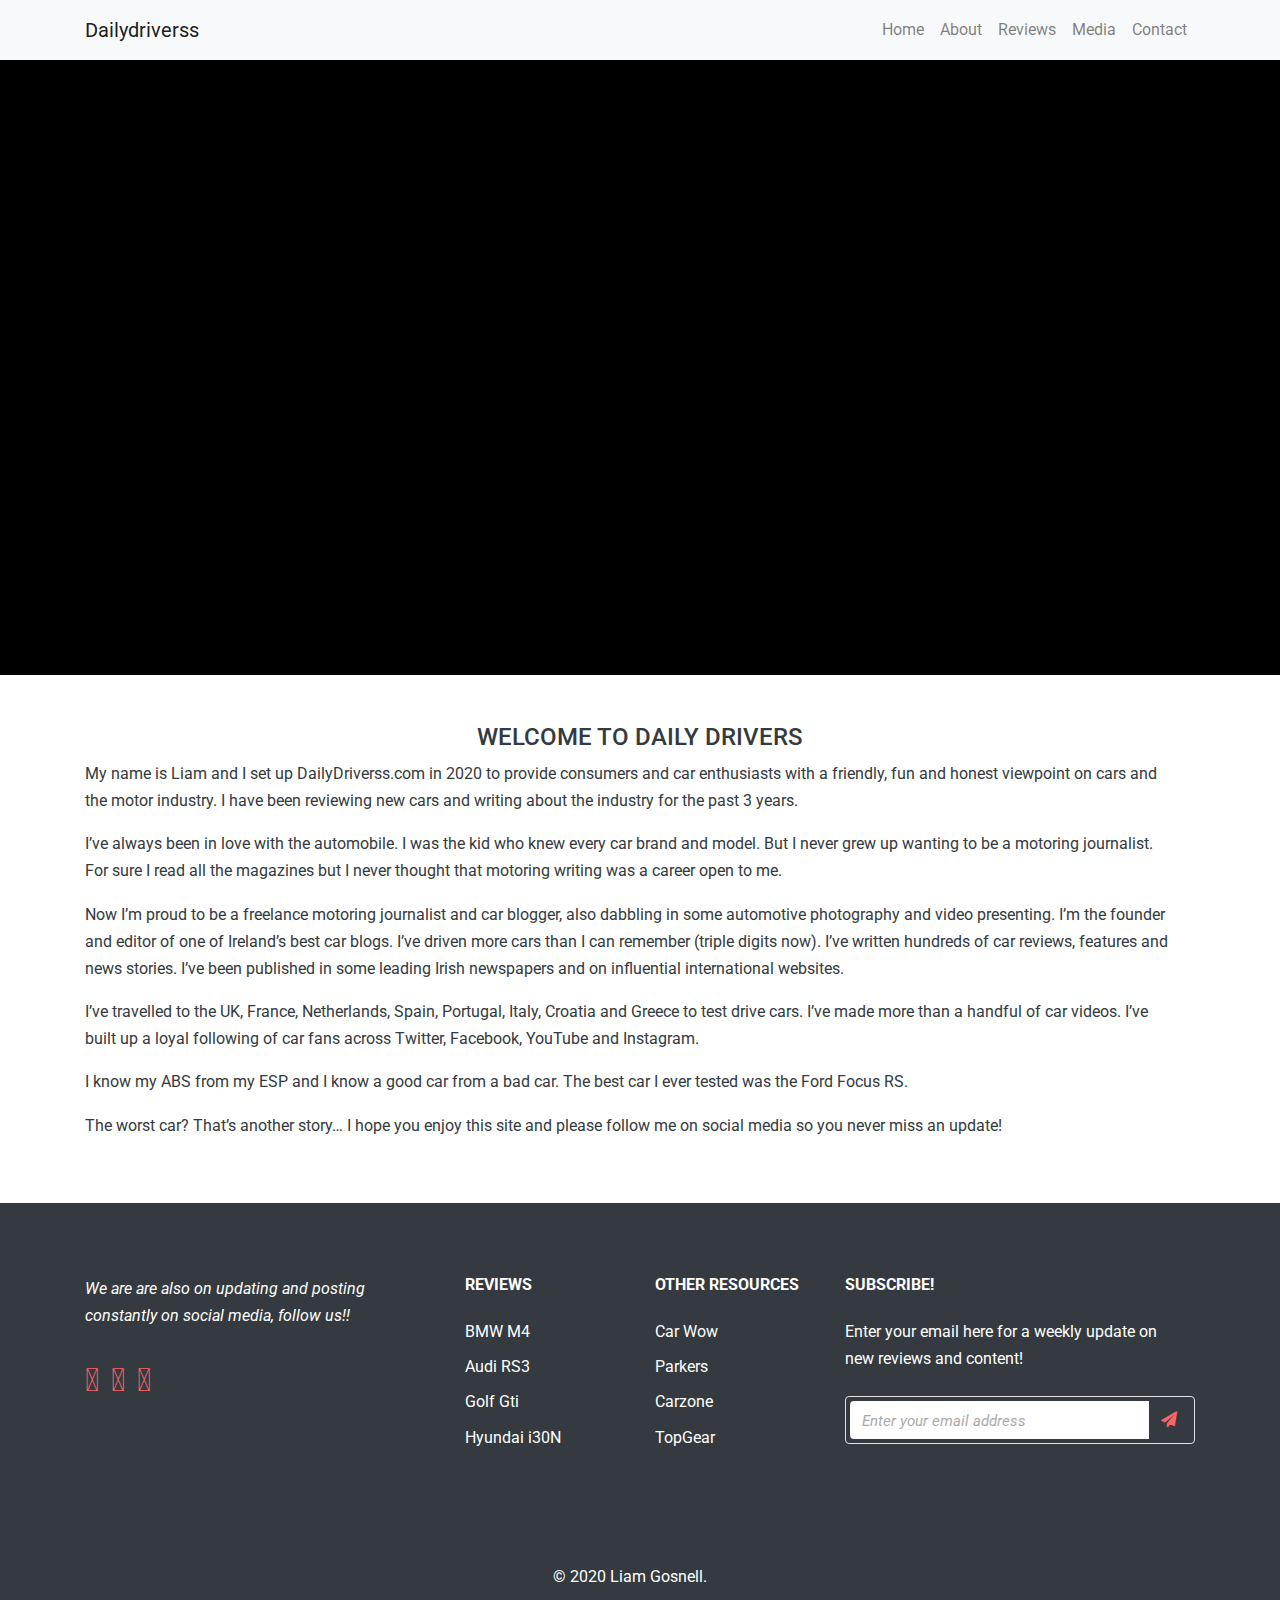
==== commit 72df4bb5: "validating code changes" ====
--- a/about.html
+++ b/about.html
@@ -4,7 +4,7 @@
     <meta charset="UTF-8">
     <meta name="viewport" content="width=device-width, initial-scale=1.0">
     <meta http-equiv="X-UA-Compatible" content="ie=edge">
-    <title></title>
+    <title>DailyDriverss</title>
 
     <link rel="stylesheet" href="https://stackpath.bootstrapcdn.com/bootstrap/4.3.1/css/bootstrap.min.css"
 		integrity="sha384-ggOyR0iXCbMQv3Xipma34MD+dH/1fQ784/j6cY/iJTQUOhcWr7x9JvoRxT2MZw1T" crossorigin="anonymous">
@@ -21,9 +21,7 @@
 
 </head>
 
-<body data-spy="scroll" data-target="#navbarSupportedContent">
 
-</head>
 <body>
 <!-- Navigation -->
   <nav class="navbar navbar-expand-lg navbar-light bg-light fixed-top" id="mainNav">
@@ -75,23 +73,23 @@
 <!-- Page Content -->
 <section class="py-5 paragraph-bg">
   <div class="container">
-    <h1 class="font-weight-light my-4">About Me</h1>
-    <p class="lead text-dark">Welcome to DailyDriverss!</p>
-    <p class="text-dark"> 
+    
+    <h2 class="text-dark text-center">WELCOME TO DAILY DRIVERS</h2>
+     <p class="text-dark"> 
     My name is Liam and I set up DailyDriverss.com in 2020 to provide consumers and car enthusiasts with a friendly, 
     fun and honest viewpoint on cars and the motor industry. I have been reviewing new cars and writing about the industry for the past 3 years.</p>
-    <p class="text-dark">I’ve always been in love with the automobile. I was the kid who knew every car brand and model. 
+    <p class="text-dark ">I’ve always been in love with the automobile. I was the kid who knew every car brand and model. 
     But I never grew up wanting to be a motoring journalist. For sure I read all the magazines but I never thought that motoring writing was a career open to me.</p>
-    <p class="text-dark">Now I’m proud to be a freelance motoring journalist and car blogger, also dabbling in some automotive photography and video presenting. 
+    <p class="text-dark ">Now I’m proud to be a freelance motoring journalist and car blogger, also dabbling in some automotive photography and video presenting. 
     I’m the founder and editor of one of Ireland’s best car blogs. 
     I’ve driven more cars than I can remember (triple digits now). I’ve written hundreds of car reviews, features and news stories.
      I’ve been published in some leading Irish newspapers and on influential international websites.</p>
-     <p class="text-dark">I’ve bumbled around the Frankfurt Motor Show and the Paris Motor Show on a press pass for Changing Lanes. 
+     <p class="text-dark "> 
      I’ve travelled to the UK, France, Netherlands, Spain, Portugal, Italy, Croatia and Greece to test drive cars.
       I’ve made more than a handful of car videos. I’ve built up a loyal following of car 
       fans across Twitter, Facebook, YouTube and Instagram.</p>
-      <p class="text-dark">I know my ABS from my ESP and I know a good car from a bad car. The best car I ever tested was the Ford Focus RS.</p>
-      <p class="text-dark">The worst car? That’s another story…
+      <p class="text-dark ">I know my ABS from my ESP and I know a good car from a bad car. The best car I ever tested was the Ford Focus RS.</p>
+      <p class="text-dark ">The worst car? That’s another story…
 
 I hope you enjoy this site and please follow me on social media so you never miss an update!</p>
   </div>
@@ -102,14 +100,13 @@
   <footer class="bg-dark">
     <div class="container py-5">
       <div class="row py-4">
-        <div class="col-lg-4 col-md-6 mb-4 mb-lg-0"><img src="img/logo.png" alt="" width="180" class="mb-3">
+        <div class="col-lg-4 col-md-6 mb-4 mb-lg-0">
           <p class="font-italic text-muted text-white">We are are also on updating and posting constantly on social media, follow us!!</p>
           <ul class="list-inline mt-4">
-            <li class="list-inline-item"><a href="#" target="_blank" title="twitter"><i class="fab fa-twitter"></i></a></li>
-            <li class="list-inline-item"><a href="#" target="_blank" title="facebook"><i class="fab fa-facebook"></i></a></li>
-            <li class="list-inline-item"><a href="#" target="_blank" title="instagram"><i class="fab fa-instagram"></i></a></li>
-            <li class="list-inline-item"><a href="#" target="_blank" title="pinterest"><i class="fab fa-pinterest"></i></a></li>
-            <li class="list-inline-item"><a href="#" target="_blank" title="vimeo"><i class="fab fa-vimeo"></i></a></li>
+            <li class="list-inline-item"><a href="https://twitter.com/explore" target="_blank" title="twitter"><i class="fab fa-twitter fa-2x"></i></a></li>
+            <li class="list-inline-item"><a href="https://www.facebook.com/" target="_blank" title="facebook"><i class="fab fa-facebook fa-2x"></i></a></li>
+            <li class="list-inline-item"><a href="https://www.instagram.com/dailydriverss/?hl=en" target="_blank" title="instagram"><i class="fab fa-instagram fa-2x"></i></a></li>
+            
           </ul>
         </div>
         <div class="col-lg-2 col-md-6 mb-4 mb-lg-0">
@@ -165,30 +162,7 @@
 
                 <link rel="stylesheet" href="js/main.js">
 
-                <script>
-                (function($) {
-  "use strict"; // Start of use strict
-
-  // Closes responsive menu when a scroll trigger link is clicked
-  $('.js-scroll-trigger').click(function() {
-    $('.navbar-collapse').collapse('hide');
-  });
-
-  // Collapse Navbar
-  var navbarCollapse = function() {
-    if ($("#mainNav").offset().top > 100) {
-      $("#mainNav").addClass("navbar-shrink");
-    } else {
-      $("#mainNav").removeClass("navbar-shrink");
-    }
-  };
-  // Collapse now if page is not at top
-  navbarCollapse();
-  // Collapse the navbar when page is scrolled
-  $(window).scroll(navbarCollapse);
-
-})(jQuery); // End of use strict
-                </script>
+      
     
 </body>
 </html>--- a/css/styles.css
+++ b/css/styles.css
@@ -9,6 +9,7 @@
     color: #777;
     line-height: 1.7;
     position: relative;
+   
 }
 
 .card-title{
@@ -26,7 +27,10 @@
 }
 
 * {
+    margin: 0;
+    padding: 0;
     outline: none;
+    box-sizing: border-box;
 }
 
 .my-4{
@@ -35,26 +39,40 @@
 
 h3{
     color: #000;;
+}
+
+h2{
+    font-size:1.5rem;
 }
 /* paragraphs */
 .paragraph-bg{
 background-color: #fff;
-}
+
+}
+
+
 
 /* nav */
 
 .masthead {
   position: relative;
   width: 100%;
-  height: auto;
-  min-height: 35rem;
-  padding: 15rem 0;
-  background: linear-gradient(to bottom, rgba(22, 22, 22, 0.3) 0%, rgba(22, 22, 22, 0.7) 75%, #161616 100%), url("../images/st.jpeg");
+  height: 100vh;
+  background: linear-gradient(to bottom, rgba(22, 22, 22, 0.3) 0%, rgba(22, 22, 22, 0.7) 75%, #161616 100%), url("../images/mustang-cobra.jpeg");
   background-position: center;
   background-repeat: no-repeat;
-  background-attachment: scroll;
+  background-attachment: fixed;
   background-size: cover;
-}
+  
+}
+
+@media only screen and (max-width: 767px){
+    .masthead {background: linear-gradient(to bottom, rgba(22, 22, 22, 0.3) 0%, rgba(22, 22, 22, 0.7) 75%, #161616 100%), url("../images/mustang-mobile.jpeg");}
+}
+
+
+
+
 
 .masthead h1 {
   font-family: 'Varela Round';
@@ -112,13 +130,85 @@
   background-attachment: scroll;
   background-size: cover;
 }
-/* Headings */
-
+
+/* scroll down button */
+.circle{
+    position: absolute;
+    bottom: 5%;
+    left: 50%;
+    transform: translate(-50%,-50%);
+    
+    width: 80px;
+    height:80px;
+    text-align: center;
+    line-height: 80px;
+    font-size: 80px;
+    overflow: hidden;
+}
+
+.circle .fas {
+    color: #fff;
+    margin: 0;
+    padding: 0;
+    animation: animate 2s linear infinite;
+}
+
+@keyframes animate 
+{
+    0%
+    {
+        transform: translateY(-50px);
+        text-shadow: 0 50px 0 #fff;
+    }
+    20%
+    {
+        transform: translateY(10px);
+        text-shadow: 0 10px 0 #fff;
+    }
+    40%
+    {
+        transform: translateY(10px);
+        text-shadow: 0 -10px 0 #fff;
+    }
+    60%
+    {
+        transform: translateY(10px);
+        text-shadow: 0 0px 0 #fff;
+    }
+    100%
+    {
+        transform: translateY(100px);
+        text-shadow: 0 -50px 0 #fff;
+    }
+}
+
+.circle::before {
+ content: 'SCROLL DOWN';
+ position: absolute;
+ color: #fff;
+ font-family: Arial, Helvetica, sans-serif;
+ font-size: 8px;
+ left: 10px;
+ top: 12px;
+}
+
+@media only screen and (min-width: 600px){
+    .circle{
+        position: relative;
+        top: 250px;
+    }
+}
+
+@media only screen and (max-width: 768px) {
+    .circle{
+        position: relative;
+        top: 200px;
+    }
+}
 
 
 /*What we do */
 
-@import url('https://maxcdn.bootstrapcdn.com/font-awesome/4.7.0/css/font-awesome.min.css');
 section{
 	padding: 60px 0;
 }
@@ -149,7 +239,7 @@
     position: relative;
 }
 #what-we-do .card .card-block a{
-	color: #000; !important;
+	color: #000!important;
 	font-weight:700;
 	text-decoration:none;
 }
@@ -189,133 +279,134 @@
 	transition: .5s all ease;
 }
 
-/* contact */
-.pb-100 {
-	padding-bottom: 100px;
-}
-.pt-100 {
-	padding-top: 100px;
-}
-.mb-100 {
-	margin-bottom: 100px;
-}
-a {
-	text-decoration: none;
-	color: #333;
-	-webkit-transition: .4s;
-	transition: .4s;
-}
-.section-title {
-	position: relative;
-}
-.section-title p {
-	font-size: 16px;
-	margin-bottom: 5px;
-	font-weight: 400;
-}
-.section-title h4 {
-	font-size: 40px;
-	font-weight: 600;
-	text-transform: capitalize;
-	position: relative;
-	padding-bottom: 20px;
-	display: inline-block;
-}
-.section-title h4::before {
-	position: absolute;
-	content: "";
-	width: 80px;
-	height: 2px;
-	background-color: #d8d8d8;
-	bottom: 0;
-	left: 50%;
-	margin-left: -40px;
-}
-.section-title h4::after {
-	position: absolute;
-	content: "";
-	width: 50px;
-	height: 2px;
-	background-color: #0000;
-	left: 0;
-	bottom: 0;
-	left: 50%;
-	margin-left: -25px;
-}
-.contact {
-	background-image: url("../images/contact-bg.jpeg");
-	background-size: cover;
-	background-position: center;
-	background-attachment: fixed;
-	position: relative;
-	z-index: 2;
-	color: #fff;
-}
-.contact-form input,
-textarea {
-	width: 100%;
-	border: 1px solid #fff;
-	padding: 5px 10px;
-	text-transform: capitalize;
-	margin-top: 15px;
-	background-color: transparent;
-	color: #fff;
-}
-.contact:before {
-	position: absolute;
-	content: "";
-	width: 100%;
-	height: 100%;
-	left: 0;
-	top: 0;
-	background-color: #333;
-	z-index: -1;
-	opacity: .85;
-	-ms-filter: "progid:DXImageTransform.Microsoft.Alpha(Opacity=65)";
-}
-.single-contact {
-	text-align: left;
-	position: relative;
-	padding-left: 70px;
-	margin-bottom: 50px;
-	margin-top: 10px;
-}
-.single-contact i.fa {
-	position: absolute;
-	left: 0;
-	top: 50%;
-	-webkit-transform: translateY(-50%);
-	        transform: translateY(-50%);
-	background-color: #000;
-	width: 40px;
-	height: 40px;
-	line-height: 40px;
-	text-align: center;
-	border-radius: 3px;
-}
-.single-contact h5 {
-	font-size: 18px;
-	margin-bottom: 10px;
-	font-weight: 500;
-}
-.single-contact p {
-	font-size: 15px;
-	font-weight: 400;
-}
-.contact-form input[type="submit"] {
-	background-color: #fff;
-	border: 0px;
-	cursor: pointer;
-	font-size: 16px;
-	-webkit-transition: .4s;
-	transition: .4s
-}
-.contact-form input[type="submit"]:hover {
-	background-color: #243c4f;
-}
-.contact-form input:focus, textarea:focus {
-	border-color: #478ac0;
-}
+/*social*/
+.social-body{
+    background: url('../images/st.jpeg')  no-repeat center center fixed;
+  -webkit-background-size: cover;
+  -moz-background-size: cover;
+  -o-background-size: cover;
+  background-size: cover;
+    display: flex;
+    justify-content: center;
+    align-items: center;
+    min-height: 80vh;
+    
+}
+
+@media only screen and (max-width: 767px){
+    .container-social .icon .iconBx{
+    position: relative;
+    width: calc(55% - 40px)!important;
+    margin: 0 30px 30px 0;
+    padding: 0 25px;
+    height: 200px;
+    display: flex;
+    justify-content: center;
+    align-items: center;
+    flex-wrap: wrap;
+    border-radius: 4px;
+    transition: 0.5s;
+    box-shadow: 0 5px 15px rgba(0, 0, 0, .07);
+}
+
+}
+
+
+.container-social{
+    position: relative;
+    display: flex;
+    flex-wrap: wrap;
+    width: 1100px;
+}
+
+.container-social .icon {
+position: relative;
+width: 50%;
+text-align: center;
+display: flex;
+justify-content: center;
+align-items: center;
+flex-wrap: wrap;
+}
+
+.container-social .icon .iconBx{
+    position: relative;
+    width: calc(50% - 40px);
+    margin: 0 30px 30px 0;
+    padding: 0 25px;
+    height: 200px;
+    display: flex;
+    justify-content: center;
+    align-items: center;
+    flex-wrap: wrap;
+    border-radius: 4px;
+    transition: 0.5s;
+    box-shadow: 0 5px 15px rgba(0, 0, 0, .07);
+}
+
+.container-social .icon .iconBx.active {
+    box-shadow: 0 10px 30px rgba(0, 0, 0, .1);
+}
+
+.container-social .icon .iconBx img{
+    max-width: 100%;
+    
+    transition: 0.5s;
+    transform: scale(0.8);
+}
+
+.container-social .icon .iconBx.active img {
+    filter: grayscale(0);
+    transform: scale(1);
+}
+
+.content-social{
+    position: relative;
+    width: 50%;
+    overflow: hidden;
+}
+
+.content-social .contentBx {
+    position: absolute;
+    width: 100%;
+    height: 100%;
+    display: flex;
+    justify-content: center;
+    align-items: center;
+    transition: 0.5s;
+    transform: scale(0);
+    opacity: 0;
+}
+
+.content-social .contentBx.active {
+    transform: scale(1);
+    opacity: 1;
+    transition-delay: 0.4s;
+}
+
+@media only screen and (max-width: 768px){
+
+ .container-1 .icon .iconBx{width: calc(60% - 5px);
+ }
+  
+}
+
+
+@media only screen and (min-width: 600px) {
+    p{
+        padding-right: 20px;
+    }
+}
+
+
+/*map*/
+
+div#map {min-height: 480px;}
+
+.light{
+    color: #fff!important;
+}
+
 
 /* footer */
 
@@ -345,7 +436,7 @@
   box-shadow: none;
 }
 
-/* about */
+/* about-page */
 
 header {
   position: relative;
@@ -396,7 +487,7 @@
   }
 }
 
-/* about */
+/* about-section */
 
 .how-section1{
     margin-top:10px;
@@ -429,4 +520,399 @@
 
 .light{
     color: #fff!important;
+}
+
+/* reviews img on hover */
+
+.card-img-top:hover {
+    
+transition: all 0.2s ease-out;
+    box-shadow: 0px 4px 8px rgba(38, 38, 38, 0.2);
+    top: -4px;
+    border: 3px solid #ff6363;
+    background-color: white;
+}
+
+.card-img-top:before{
+    content: "";
+    position: absolute;
+    z-index: -1;
+    top: -16px;
+    right: -16px;
+    background: #00838d;
+    height: 32px;
+    width: 32px;
+    border-radius: 32px;
+    transform: scale(2);
+    transform-origin: 50% 50%;
+    transition: transform 0.35s ease-out;
+}
+.card-img-top:hover:before {
+    transform: scale(2.15);
+  }
+
+  .img-fluid:hover {
+    
+transition: all 0.2s ease-out;
+    box-shadow: 0px 4px 8px rgba(38, 38, 38, 0.2);
+    top: -4px;
+    border: 3px solid #ff6363;
+    background-color: white;
+}
+
+.img-fluid:before{
+    content: "";
+    position: absolute;
+    z-index: -1;
+    top: -16px;
+    right: -16px;
+    background: #00838d;
+    height: 32px;
+    width: 32px;
+    border-radius: 32px;
+    transform: scale(2);
+    transform-origin: 50% 50%;
+    transition: transform 0.15s ease-out;
+}
+.img-fluid:hover:before {
+    transform: scale(2.15);
+  }
+
+/* reviews */
+
+.carousel-item {
+  height: 65vh;
+  min-height: 350px;
+  background: no-repeat center center scroll;
+  -webkit-background-size: cover;
+  -moz-background-size: cover;
+  -o-background-size: cover;
+  background-size: cover;
+}
+
+* {
+  margin: 0;
+  padding: 0;
+  box-sizing: border-box;
+}
+
+.body-reviews {
+  font-size: 1rem;
+  font-family: 'Oswald', sans-serif;
+  background: #f9f9f9;
+}
+
+
+
+a {
+  color: #333;
+  text-decoration: none;
+}
+
+.container-reviews {
+  max-width: 1100px;
+  margin: auto;
+  overflow: auto;
+  padding: 0 2rem;
+}
+
+.img-reviews {
+  width: 100%;
+  
+}
+
+.card-reviews {
+  display: grid;
+  grid-template-columns: repeat(2, 1fr);
+  grid-gap: 2rem;
+  background: #f1f1f1;
+  margin-bottom: 2rem;
+}
+
+.card-reviews h3 {
+  margin-bottom: 2rem;
+}
+
+
+
+.card-reviews > div {
+  padding: 2rem;
+}
+
+.card-reviews:nth-child(even) img {
+  order: 2;
+}
+
+
+.btn-reviews {
+  display: inline-block;
+  background: #000;
+  color: #fff;
+  padding: 0.8rem 1.8rem;
+  margin-top: 2rem;
+  cursor: pointer;
+}
+
+.btn-reviews:hover {
+  opacity: 0.8;
+}
+
+@media(max-width:600px) {
+  .card-reviews {
+    display: block;
+  }
+}
+
+.review-content{
+    margin-top: 50px;
+}
+
+.inner{
+    overflow: hidden;
+
+}
+
+.inner img{
+    transition: all 2.5s ease;
+}
+
+.inner:hover img{
+    transform: scale(0.8);
+}
+
+/*ratings*/
+
+.ratings-body{
+    display: flex;
+    justify-content: center;
+    align-items: center;
+    min-height: 25vh;
+    background: #fff;
+}
+
+.rating{
+    position: relative;
+    display: flex;
+    flex-direction: row-reverse;
+    top: 30px;
+    padding-top: 50px;
+
+}
+
+.rating input{
+    display: none;
+}
+
+.rating label{
+    position: relative;
+    width: 0;
+    height: 100px;
+    cursor: pointer;
+    transition: 0.5s;
+    
+    text-align: center;
+    opacity: 0;
+}
+
+.rating:hover label{
+    width: 160px;
+    opacity: 0.2;
+}
+
+.rating input:hover + label,
+.rating input:checked + label {
+    
+    opacity: 1;
+    width: 100px;
+}
+
+.rating label h4 {
+    color: #fff;
+    font-size: 24px;
+    padding-top: 10px;
+    font-weight: 500;
+    white-space: nowrap;
+    opacity: 0;
+    transform: translateY(-50px) scale(0);
+    transition: 0.5s;
+}
+
+.rating input:hover + label h4,
+.rating input:checked + label h4 {
+   
+    opacity: 0;
+    transform: translateY(0) scale(1);
+
+}
+
+.text-ratings{
+    position: absolute;
+    top: -25px;
+    left: 50%;
+    transform: translatex(-50%);
+    color: #fff;
+    width: 500px;
+    font-weight: 600px;
+    letter-spacing: 2px;
+    text-align: center;
+    white-space: nowrap;
+    font-size: 36px;
+    color: black;
+}
+
+.fa-smile{
+    color: orange!important;
+}
+
+.fa-star {
+    color: green!important;
+}
+
+.fa-meh{
+    color: grey!important;
+}
+  /* contact page */
+.pb-100 {
+	padding-bottom: 100px;
+}
+.pt-100 {
+	padding-top: 100px;
+}
+.mb-100 {
+	margin-bottom: 100px;
+}
+a {
+	text-decoration: none;
+	color: #333;
+	-webkit-transition: .4s;
+	transition: .4s;
+}
+.section-title {
+	position: relative;
+}
+.section-title p {
+	font-size: 16px;
+	margin-bottom: 5px;
+	font-weight: 400;
+}
+.section-title h4 {
+	font-size: 40px;
+	font-weight: 600;
+	text-transform: capitalize;
+	position: relative;
+	padding-bottom: 20px;
+	display: inline-block;
+}
+.section-title h4::before {
+	position: absolute;
+	content: "";
+	width: 80px;
+	height: 2px;
+	background-color: #d8d8d8;
+	bottom: 0;
+	left: 50%;
+	margin-left: -40px;
+}
+.section-title h4::after {
+	position: absolute;
+	content: "";
+	width: 50px;
+	height: 2px;
+	background-color: #0000;
+	left: 0;
+	bottom: 0;
+	left: 50%;
+	margin-left: -25px;
+}
+.contact {
+	background-image: url("../images/contact-bg.jpeg");
+	background-size: cover;
+	background-position: center;
+	background-attachment: fixed;
+	position: relative;
+	z-index: 2;
+	color: #fff;
+}
+
+@media only screen and (max-width: 768px){
+    .contact{
+        background-image: url("../images/g-wagon.jpeg");
+        background-size: cover;
+	background-position: center;
+	background-attachment: fixed;
+	position: relative;
+	z-index: 2;
+	color: #fff;
+    }
+}
+
+.contact-form input,
+textarea {
+	width: 100%;
+	border: 1px solid #fff;
+	padding: 5px 10px;
+	text-transform: capitalize;
+	margin-top: 15px;
+	background-color: transparent;
+	color: #fff;
+}
+.contact:before {
+	position: absolute;
+	content: "";
+	width: 100%;
+	height: 100%;
+	left: 0;
+	top: 0;
+	background-color: #333;
+	z-index: -1;
+	opacity: .85;
+	-ms-filter: "progid:DXImageTransform.Microsoft.Alpha(Opacity=65)";
+}
+.single-contact {
+	text-align: left;
+	position: relative;
+	padding-left: 70px;
+	margin-bottom: 50px;
+	margin-top: 10px;
+}
+.single-contact i.fa {
+	position: absolute;
+	left: 0;
+	top: 50%;
+	-webkit-transform: translateY(-50%);
+	        transform: translateY(-50%);
+	background-color: #000;
+	width: 40px;
+	height: 40px;
+	line-height: 40px;
+	text-align: center;
+	border-radius: 3px;
+}
+.single-contact h5 {
+	font-size: 18px;
+	margin-bottom: 10px;
+	font-weight: 500;
+}
+.single-contact p {
+	font-size: 15px;
+	font-weight: 400;
+}
+.contact-form input[type="submit"] {
+	background-color: #fff;
+	border: 0px;
+	cursor: pointer;
+	font-size: 16px;
+	-webkit-transition: .4s;
+	transition: .4s
+}
+.contact-form input[type="submit"]:hover {
+	background-color: #243c4f;
+}
+.contact-form input:focus, textarea:focus {
+	border-color: #478ac0;
+}
+
+/*media*/
+.video{
+    height: 80vh;
 }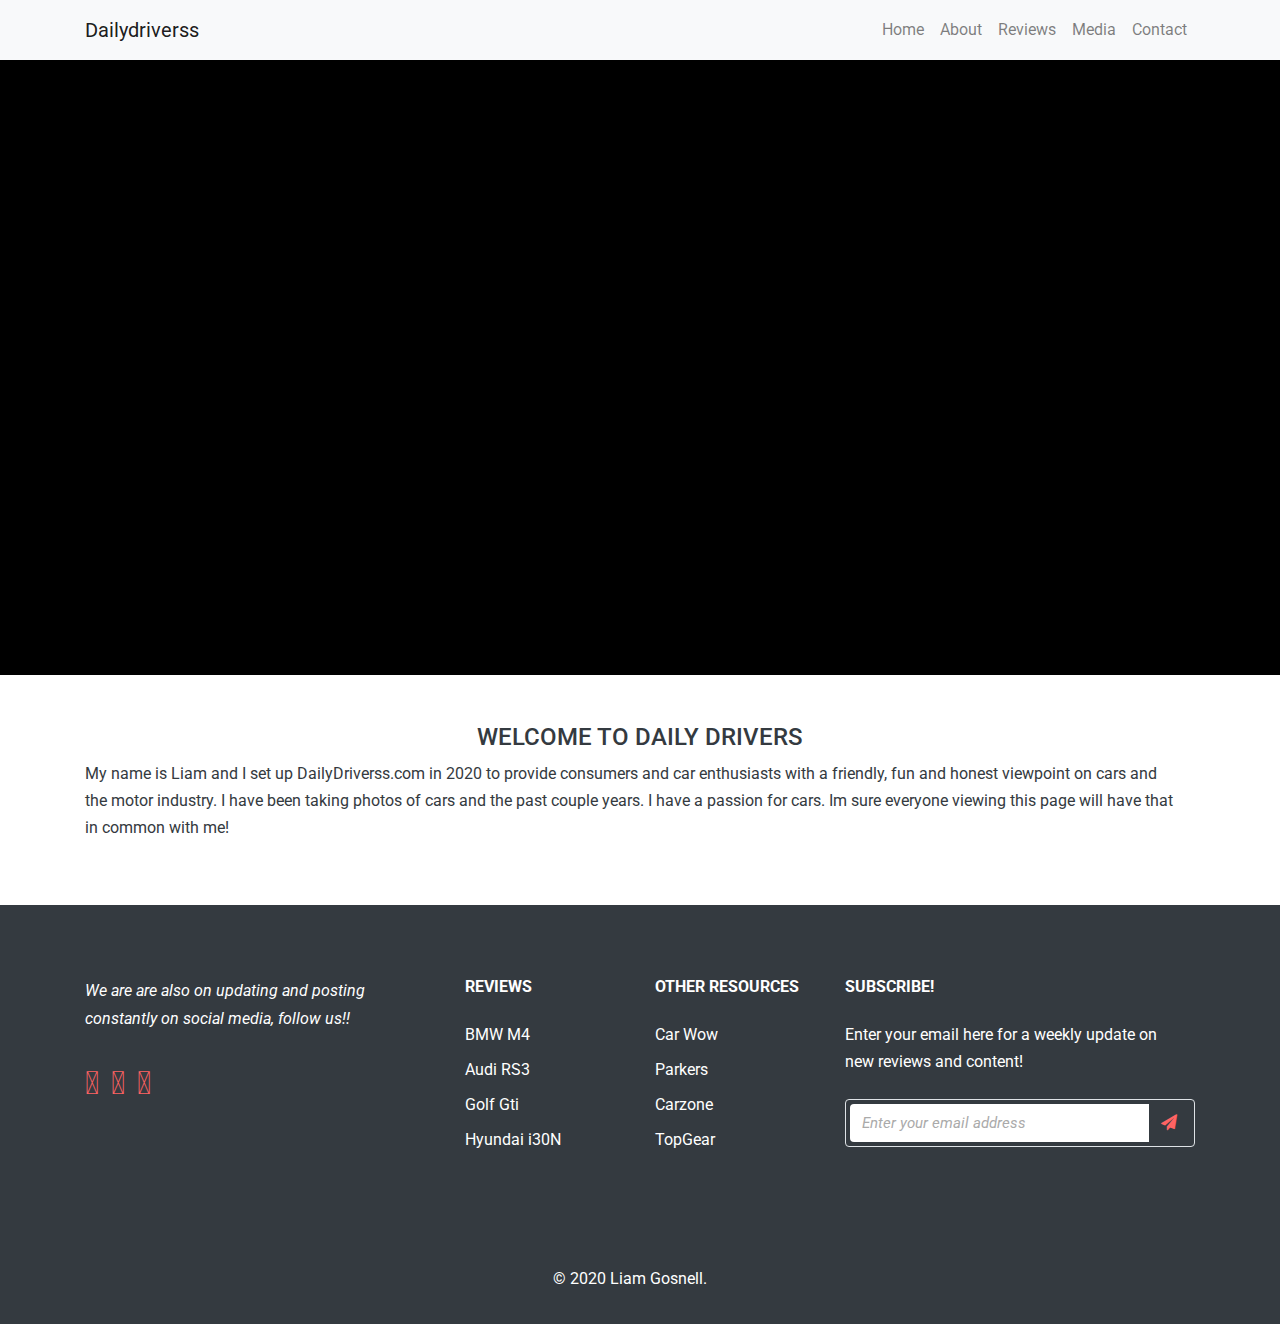
==== commit 5f5c4805: "adding new home photo" ====
--- a/about.html
+++ b/about.html
@@ -58,7 +58,7 @@
  <header>
   <div class="overlay"></div>
   <video playsinline="playsinline" autoplay="autoplay" muted="muted" loop="loop">
-    <source src="./video/video.mp4" type="video/mp4">
+    <source src="./video/audirs3.MOV" type="video/mp4">
   </video>
   <div class="container h-100">
     <div class="d-flex h-100 text-center align-items-center">
@@ -77,21 +77,8 @@
     <h2 class="text-dark text-center">WELCOME TO DAILY DRIVERS</h2>
      <p class="text-dark"> 
     My name is Liam and I set up DailyDriverss.com in 2020 to provide consumers and car enthusiasts with a friendly, 
-    fun and honest viewpoint on cars and the motor industry. I have been reviewing new cars and writing about the industry for the past 3 years.</p>
-    <p class="text-dark ">I’ve always been in love with the automobile. I was the kid who knew every car brand and model. 
-    But I never grew up wanting to be a motoring journalist. For sure I read all the magazines but I never thought that motoring writing was a career open to me.</p>
-    <p class="text-dark ">Now I’m proud to be a freelance motoring journalist and car blogger, also dabbling in some automotive photography and video presenting. 
-    I’m the founder and editor of one of Ireland’s best car blogs. 
-    I’ve driven more cars than I can remember (triple digits now). I’ve written hundreds of car reviews, features and news stories.
-     I’ve been published in some leading Irish newspapers and on influential international websites.</p>
-     <p class="text-dark "> 
-     I’ve travelled to the UK, France, Netherlands, Spain, Portugal, Italy, Croatia and Greece to test drive cars.
-      I’ve made more than a handful of car videos. I’ve built up a loyal following of car 
-      fans across Twitter, Facebook, YouTube and Instagram.</p>
-      <p class="text-dark ">I know my ABS from my ESP and I know a good car from a bad car. The best car I ever tested was the Ford Focus RS.</p>
-      <p class="text-dark ">The worst car? That’s another story…
-
-I hope you enjoy this site and please follow me on social media so you never miss an update!</p>
+    fun and honest viewpoint on cars and the motor industry. I have been taking photos of cars and the past couple years. I have a passion for cars. Im sure everyone viewing this page will have that in common with me!</p>
+ 
   </div>
   
 </section>
--- a/css/styles.css
+++ b/css/styles.css
@@ -51,6 +51,10 @@
 }
 
 
+.bg-black{
+    color: #000!important;
+}
+
 
 /* nav */
 
@@ -58,7 +62,7 @@
   position: relative;
   width: 100%;
   height: 100vh;
-  background: linear-gradient(to bottom, rgba(22, 22, 22, 0.3) 0%, rgba(22, 22, 22, 0.7) 75%, #161616 100%), url("../images/mustang-cobra.jpeg");
+  background: linear-gradient(to bottom, rgba(22, 22, 22, 0.3) 0%, rgba(22, 22, 22, 0.7) 75%, #161616 100%), url("../images/bmw-tips.JPG");
   background-position: center;
   background-repeat: no-repeat;
   background-attachment: fixed;
@@ -66,11 +70,9 @@
   
 }
 
-@media only screen and (max-width: 767px){
-    .masthead {background: linear-gradient(to bottom, rgba(22, 22, 22, 0.3) 0%, rgba(22, 22, 22, 0.7) 75%, #161616 100%), url("../images/mustang-mobile.jpeg");}
-}
-
-
+@media only screen and (max-width: 545px){
+    .masthead {background: linear-gradient(to bottom, rgba(22, 22, 22, 0.3) 0%, rgba(22, 22, 22, 0.7) 75%, #161616 100%), url("../images/must-phone.jpeg");}
+}
 
 
 
@@ -134,7 +136,7 @@
 /* scroll down button */
 .circle{
     position: absolute;
-    bottom: 5%;
+   top: 0;
     left: 50%;
     transform: translate(-50%,-50%);
     
@@ -207,6 +209,97 @@
 }
 
 
+
+/*reviews scroll*/
+
+.circle-reviews{
+    position: absolute;
+    bottom: 20%;
+    left: 50%;
+    transform: translate(-50%,-50%);
+    
+    width: 60px;
+    height:60px;
+    text-align: center;
+    line-height: 60px;
+    font-size: 60px;
+    overflow: hidden;
+}
+
+.circle-reviews .fas {
+    color: #fff;
+    margin: 0;
+    padding: 0;
+    animation: animate 3s linear infinite;
+}
+
+@keyframes animate 
+{
+    0%
+    {
+        transform: translateY(-50px);
+        text-shadow: 0 50px 0 #fff;
+    }
+    20%
+    {
+        transform: translateY(10px);
+        text-shadow: 0 10px 0 #fff;
+    }
+    40%
+    {
+        transform: translateY(10px);
+        text-shadow: 0 -10px 0 #fff;
+    }
+    60%
+    {
+        transform: translateY(10px);
+        text-shadow: 0 0px 0 #fff;
+    }
+    100%
+    {
+        transform: translateY(100px);
+        text-shadow: 0 -50px 0 #fff;
+    }
+}
+
+
+
+.circle-reviews:before {
+ content: 'SCROLL DOWN';
+ position: absolute;
+ color: #fff;
+ font-family: Arial, Helvetica, sans-serif;
+ font-size: 6px;
+ left: 8px;
+ top: 12px;
+}
+
+@media only screen and (min-width: 600px){
+    .circle-reviews{
+        position: relative;
+        top: 50px;
+    }
+}
+
+@media only screen and (max-width: 768px) {
+    .circle-reviews{
+        position: relative;
+        top: 50px;
+    }
+}
+
+
+.review-content{
+    background-color: #000839;
+}
+
+.btn-info{
+    background: #000839;
+}
+
+
+
+
 /*What we do */
 
 section{
@@ -256,7 +349,7 @@
 	font-family: FontAwesome;
     position: absolute;
     font-size: 39px;
-    color: #ff6363;
+    color: #c81912;
     left: 0;
 	-webkit-transition: -webkit-transform .2s ease-in-out;
     transition:transform .2s ease-in-out;
@@ -281,7 +374,7 @@
 
 /*social*/
 .social-body{
-    background: url('../images/st.jpeg')  no-repeat center center fixed;
+    background: linear-gradient(to bottom, rgba(22, 22, 22, 0.3) 0%, rgba(22, 22, 22, 0.7) 75%, #161616 100%), url('../images/back-social.jpeg')  no-repeat center center fixed;
   -webkit-background-size: cover;
   -moz-background-size: cover;
   -o-background-size: cover;
@@ -291,6 +384,10 @@
     align-items: center;
     min-height: 80vh;
     
+}
+
+@media only screen and (max-width: 545px){
+    .social-body {background: linear-gradient(to bottom, rgba(22, 22, 22, 0.3) 0%, rgba(22, 22, 22, 0.7) 75%, #161616 100%), url("../images/jeep.jpeg");}
 }
 
 @media only screen and (max-width: 767px){
@@ -350,10 +447,19 @@
 
 .container-social .icon .iconBx img{
     max-width: 100%;
-    
     transition: 0.5s;
     transform: scale(0.8);
 }
+
+@media only screen and (max-width: 768px){
+
+.container-social .icon .iconBx img{
+    max-width: 200%;
+    transition: 0.5s;
+    transform: scale(0.8);
+}
+}
+
 
 .container-social .icon .iconBx.active img {
     filter: grayscale(0);
@@ -396,7 +502,11 @@
     p{
         padding-right: 20px;
     }
-}
+
+    
+}
+
+
 
 
 /*map*/
@@ -773,10 +883,10 @@
 }
   /* contact page */
 .pb-100 {
-	padding-bottom: 100px;
+	padding-bottom: 150px;
 }
 .pt-100 {
-	padding-top: 100px;
+	padding-top: 150px;
 }
 .mb-100 {
 	margin-bottom: 100px;
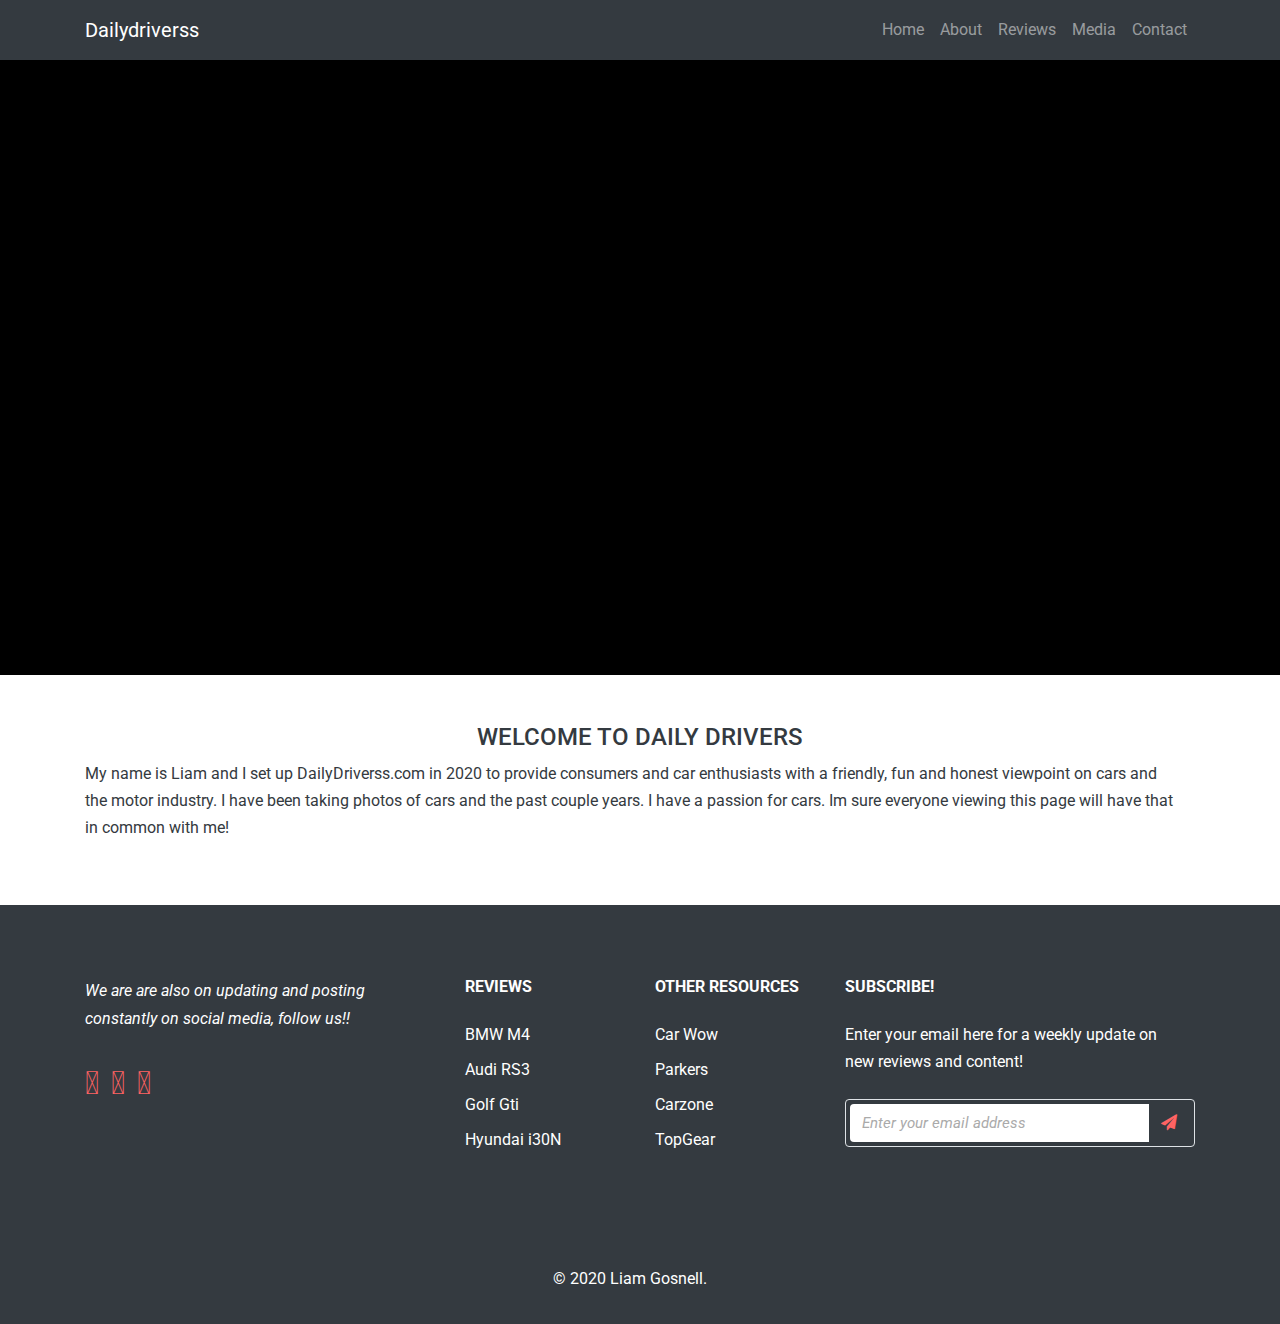
==== commit f40926f4: "Navbar coolour change" ====
--- a/about.html
+++ b/about.html
@@ -24,7 +24,7 @@
 
 <body>
 <!-- Navigation -->
-  <nav class="navbar navbar-expand-lg navbar-light bg-light fixed-top" id="mainNav">
+  <nav class="navbar navbar-expand-lg navbar-dark bg-dark fixed-top" id="mainNav">
     <div class="container">
       <a class="navbar-brand js-scroll-trigger" href="index.html">Dailydriverss</a>
       <button class="navbar-toggler navbar-toggler-right" type="button" data-toggle="collapse" data-target="#navbarResponsive" aria-controls="navbarResponsive" aria-expanded="false" aria-label="Toggle navigation">
@@ -58,7 +58,7 @@
  <header>
   <div class="overlay"></div>
   <video playsinline="playsinline" autoplay="autoplay" muted="muted" loop="loop">
-    <source src="./video/audirs3.MOV" type="video/mp4">
+    <source src="./video/video.mp4" type="video/mp4">
   </video>
   <div class="container h-100">
     <div class="d-flex h-100 text-center align-items-center">
